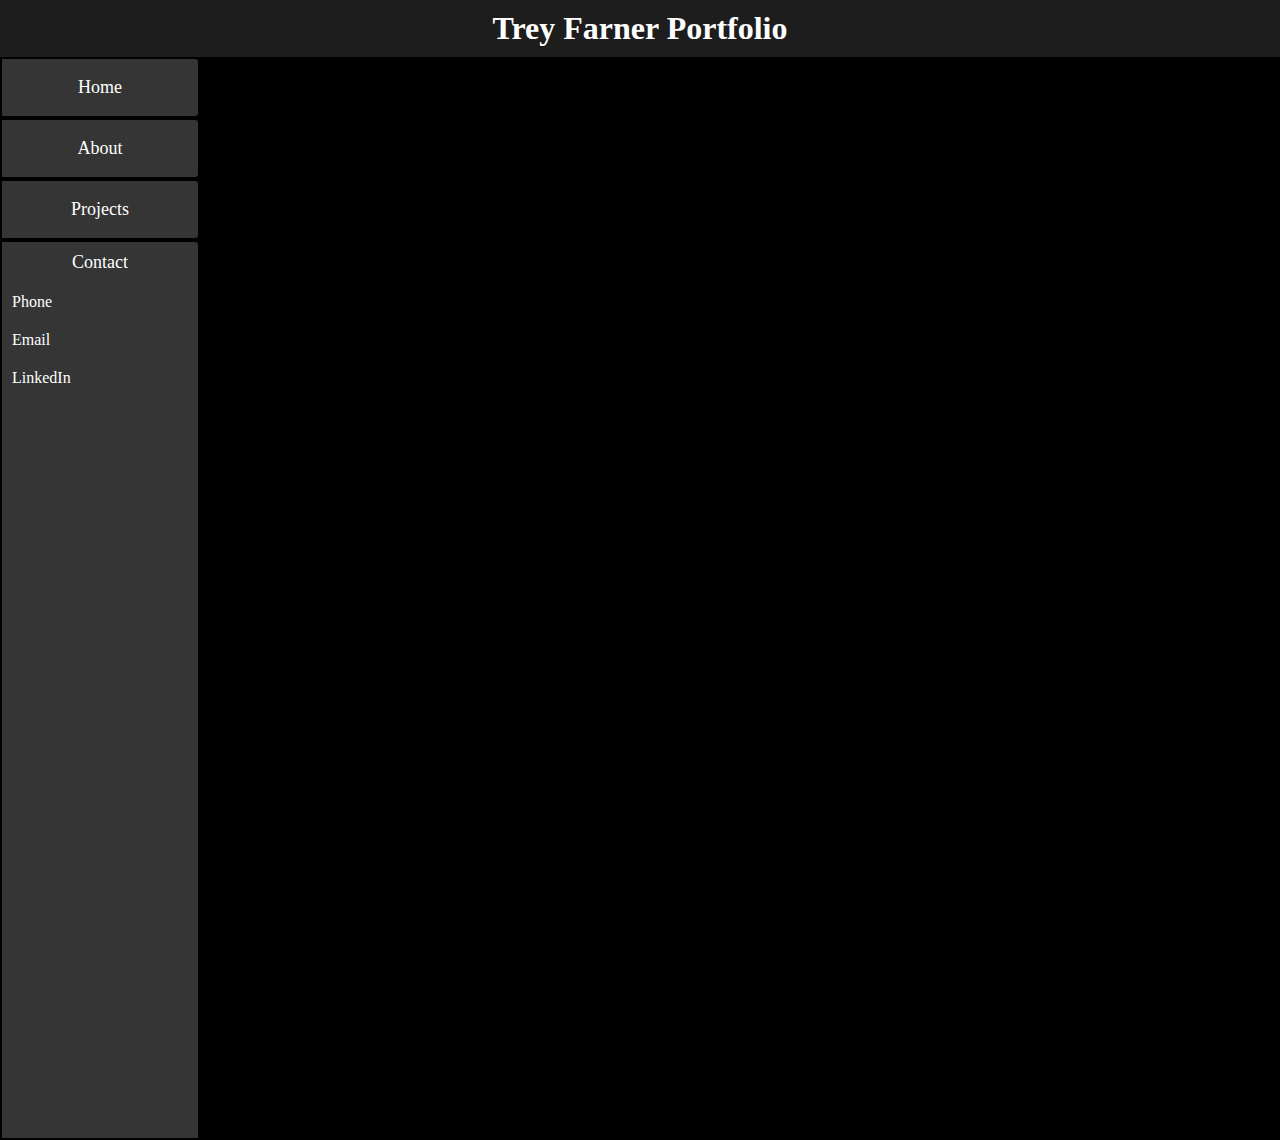
==== index.html @ 05bda23f "Header and Sidebar complete" ====
<!DOCTYPE html>
<html lang="en">
<head>
    <meta charset="UTF-8">
    <meta name="viewport" content="width=device-width, initial-scale=1.0">
    <link rel="stylesheet" href="./css/style.css">
    <title>Trey Farner Portfolio</title>
</head>
<body>
    <header role="banner">
        <div class="name">
            <h1>Trey Farner Portfolio</h1>
        </div>
    </header>

    <main role="main">
        <section role="complementary" class="sidebar">
            <nav role="navigation">
                <ul class="navigation">
                    <li class="navigationItems"><a href="#Home">Home</a></li>
                    <li class="navigationItems"><a href="#About">About</a></li>
                    <li class="navigationItems"><a href="#Projects">Projects</a></li>
                </ul>
                <ul class="contact">
                    <li class="contactItems1">Contact</li>
                    <li class="contactItems">Phone</li>
                    <li class="contactItems">Email</li>
                    <li class="contactItems">LinkedIn</li>
                </ul>
            </nav>
        </section>

        <section class="mainContent">
            
        </section>
    </main>

    <footer role="doc-endnote">

    </footer>
</body>
</html>
---- css/style.css ----
*, *::before, *::after {
    box-sizing: border-box;
}

body, header, .name, h1, .sidebar, ul {
    margin: 0;
}

body, main {
    height: 100vh;
}

body {
    background: #000000;
    color: #ffffff;
    font-family: Cambria, Cochin, Georgia, Times, 'Times New Roman', serif;
}

.name {
    position: sticky;
    top: 0;
    width: 100%;
    background: #1d1d1d;
    padding: 10px;
    text-align: center;
}

.sidebar {
    width: 200px;
    height: 100%;
}

ul {
    padding: 0;
}

.navigationItems {
    background: #353535;
    padding: 18px;
    text-align: center;
    border: 2px solid #000000;
    font-size: large;
    border-radius: 0 5px 5px 0;

    &:hover {    
    background: #1d1d1d;
    list-style-type: none;
    padding: 18px;
    text-align: center;
    border: 2px solid #000000;
    font-size: large;
    }
}

.contact {
    border: 2px solid #000000;
    height: 100vh;
    background: #353535;
    border-radius: 0 5px 0 0;
}

.contactItems {
    background: #353535;
    list-style-type: circle;
    padding: 10px;
    text-align: left;
    border: none;  
}

.contactItems1 {
    background: #353535;
    list-style-type: none;
    padding: 10px;
    text-align: center;
    border: none;  
    border-radius: 0 5px 0 0;
    font-size: large;
}

li > a {
    text-decoration: none;
    color: #ffffff;
}
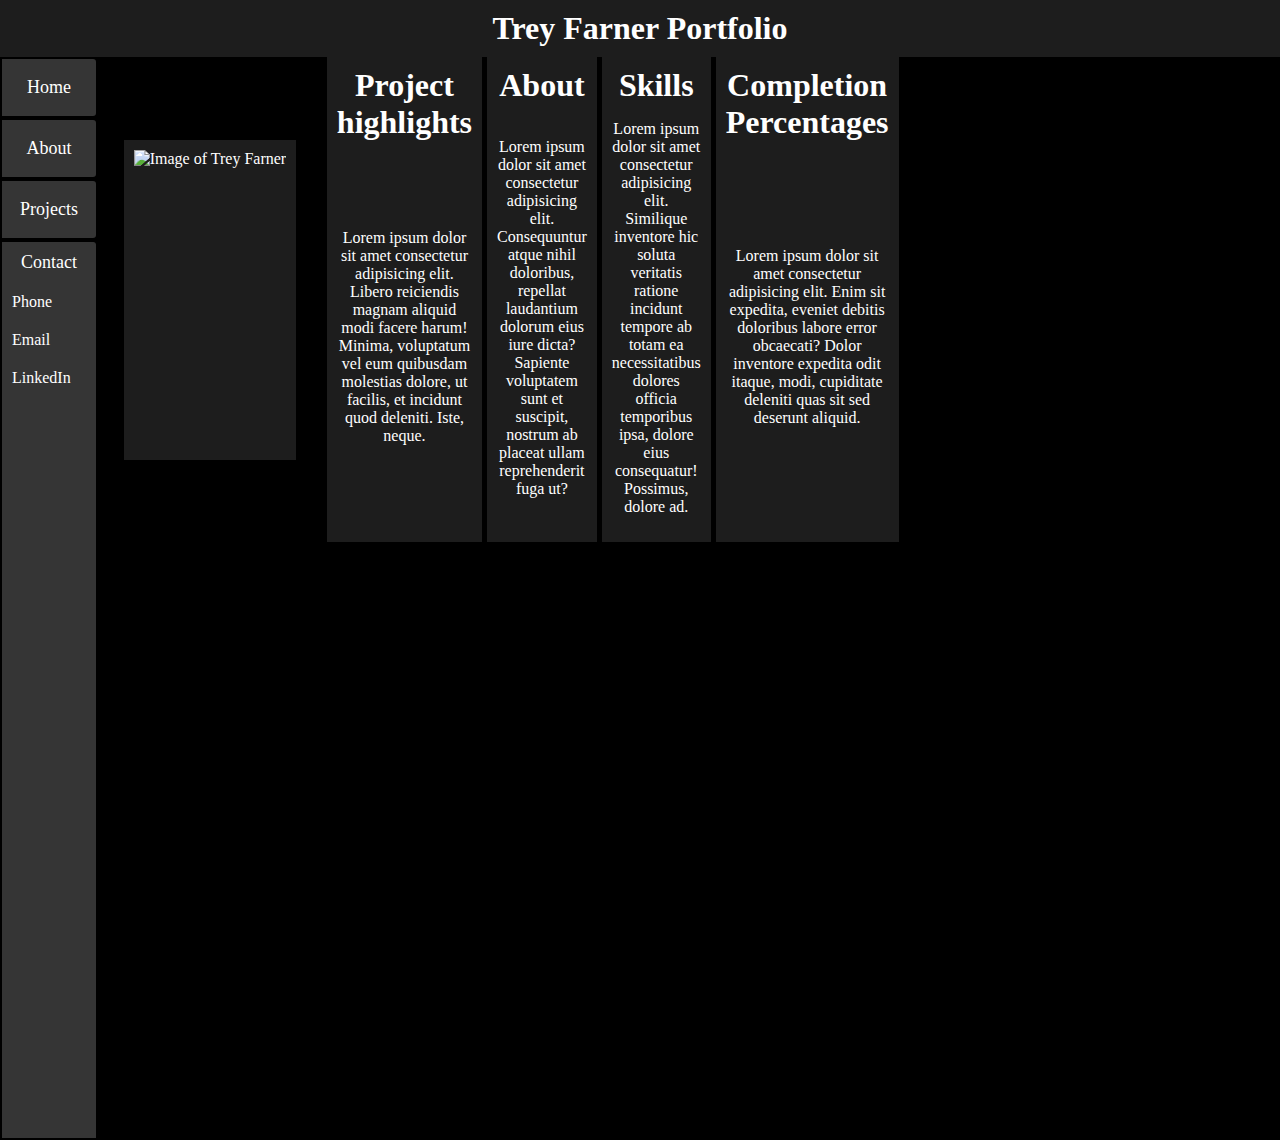
==== commit 71396ff2: "Main Content Grid" ====
--- a/index.html
+++ b/index.html
@@ -31,7 +31,25 @@
         </section>
 
         <section class="mainContent">
-            
+            <div class="boxPfp">
+                <img src="./images/IMG_2218.jpg" alt="Image of Trey Farner" class="picture">
+            </div>
+            <div class="boxProjects">
+                <h1>Project highlights</h1>
+                <p>Lorem ipsum dolor sit amet consectetur adipisicing elit. Libero reiciendis magnam aliquid modi facere harum! Minima, voluptatum vel eum quibusdam molestias dolore, ut facilis, et incidunt quod deleniti. Iste, neque.</p>
+            </div>
+            <div class="boxAbout">
+                <h1>About</h1>
+                <p>Lorem ipsum dolor sit amet consectetur adipisicing elit. Consequuntur atque nihil doloribus, repellat laudantium dolorum eius iure dicta? Sapiente voluptatem sunt et suscipit, nostrum ab placeat ullam reprehenderit fuga ut?</p>
+            </div>
+            <div class="boxSkills">
+                <h1>Skills</h1>
+                <p>Lorem ipsum dolor sit amet consectetur adipisicing elit. Similique inventore hic soluta veritatis ratione incidunt tempore ab totam ea necessitatibus dolores officia temporibus ipsa, dolore eius consequatur! Possimus, dolore ad.</p>
+            </div>
+            <div class="boxCompletions">
+                <h1>Completion Percentages</h1>
+                <p>Lorem ipsum dolor sit amet consectetur adipisicing elit. Enim sit expedita, eveniet debitis doloribus labore error obcaecati? Dolor inventore expedita odit itaque, modi, cupiditate deleniti quas sit sed deserunt aliquid.</p>
+            </div>
         </section>
     </main>
 
--- a/css/style.css
+++ b/css/style.css
@@ -16,6 +16,12 @@
     font-family: Cambria, Cochin, Georgia, Times, 'Times New Roman', serif;
 }
 
+main {
+    display: flex;
+}
+
+/*Header*/
+
 .name {
     position: sticky;
     top: 0;
@@ -24,6 +30,8 @@
     padding: 10px;
     text-align: center;
 }
+
+/*Sidebar*/
 
 .sidebar {
     width: 200px;
@@ -80,4 +88,44 @@
 li > a {
     text-decoration: none;
     color: #ffffff;
+}
+
+/*Main Content*/
+
+.mainContent {
+    display: grid;
+    grid-template-columns: repeat(12, 1fr);
+    grid-template-rows: repeat(2, 1fr);
+    gap: 5px;
+}
+
+[class^="box"] {
+    display: grid;
+    background: #1d1d1d;
+    text-align: center;
+    padding: 10px;
+}
+
+.picture {
+    height: 300px;
+    
+}
+
+.boxPfp {
+    display: grid;
+    grid-column: 1/4;
+    justify-self: center;
+    align-self: center;
+}
+
+.projects {
+
+}
+
+.about {
+
+}
+
+.skills {
+
 }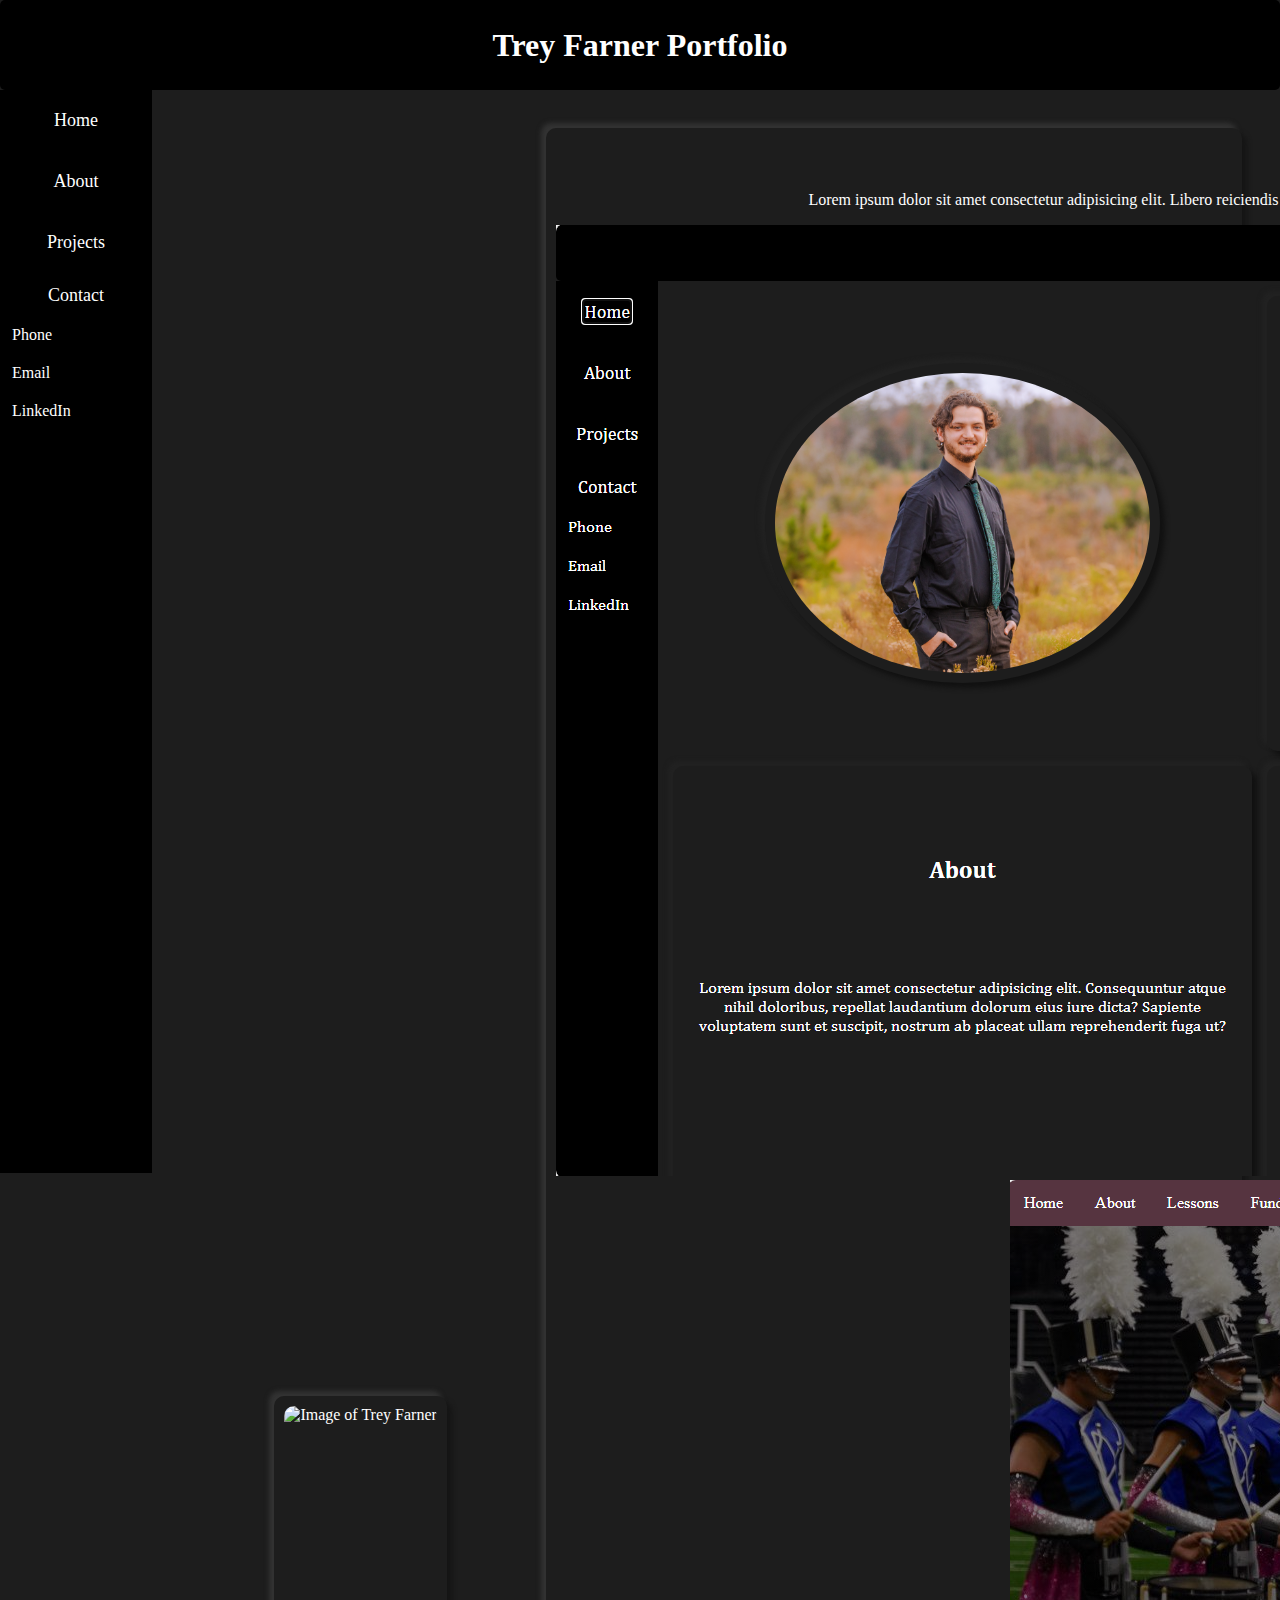
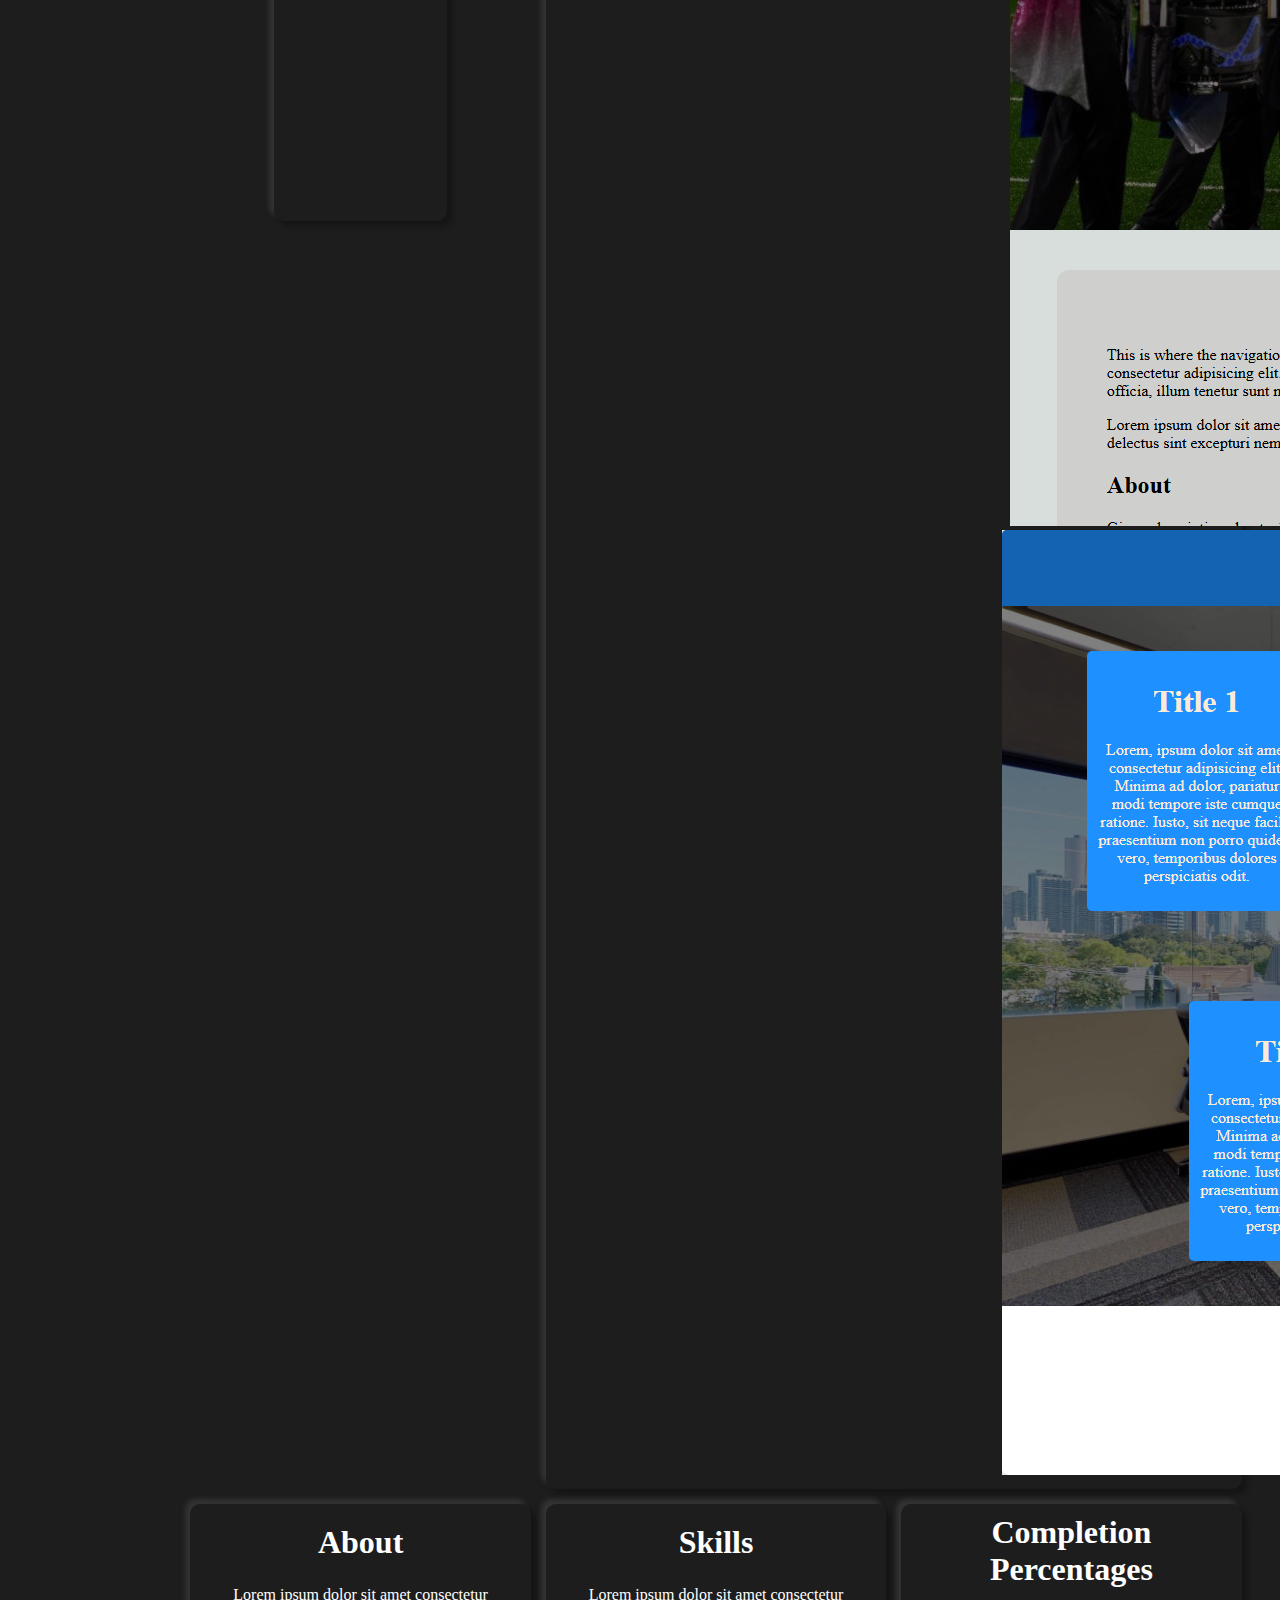
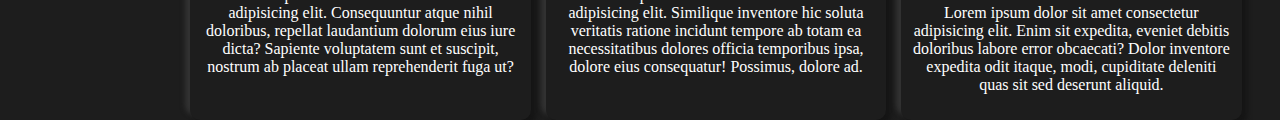
==== commit c4587a09: "Added content" ====
--- a/index.html
+++ b/index.html
@@ -37,6 +37,17 @@
             <div class="boxProjects">
                 <h1>Project highlights</h1>
                 <p>Lorem ipsum dolor sit amet consectetur adipisicing elit. Libero reiciendis magnam aliquid modi facere harum! Minima, voluptatum vel eum quibusdam molestias dolore, ut facilis, et incidunt quod deleniti. Iste, neque.</p>
+                <div class="projectPrev">
+                    <div class="portfolio">
+                        <img src="./images/Screenshot 2025-02-17 140633.png" alt="Image of Trey's Portfolio">
+                    </div>
+                    <div class="musicLessons">
+                        <img src="./images/Music Lessons.png" alt="Screenshot of music lessons website with a drumline as the background image.">
+                    </div>
+                    <div class="heroImg">
+                        <img src="./images/Hero Image.png" alt="Office space background with instructor cards at the front">
+                    </div>
+                </div>
             </div>
             <div class="boxAbout">
                 <h1>About</h1>
--- a/css/style.css
+++ b/css/style.css
@@ -11,7 +11,7 @@
 }
 
 body {
-    background: #000000;
+    background: #1d1d1d;
     color: #ffffff;
     font-family: Cambria, Cochin, Georgia, Times, 'Times New Roman', serif;
 }
@@ -22,20 +22,34 @@
 
 /*Header*/
 
+header {
+    border-radius: 10px;
+}
+
 .name {
+    display: flex;
+    justify-content: center;
+    align-content: center;
     position: sticky;
     top: 0;
+    height: 10vh;
     width: 100%;
-    background: #1d1d1d;
+    background: #000000;
     padding: 10px;
-    text-align: center;
+    border-radius: 5px;
+}
+
+.name > h1 {
+    display: flex;
+    align-self: center;
 }
 
 /*Sidebar*/
 
 .sidebar {
-    width: 200px;
+    width: 50vw;
     height: 100%;
+    box-shadow: 5px #000;
 }
 
 ul {
@@ -43,12 +57,11 @@
 }
 
 .navigationItems {
-    background: #353535;
+    background: #000000;
     padding: 18px;
     text-align: center;
     border: 2px solid #000000;
     font-size: large;
-    border-radius: 0 5px 5px 0;
 
     &:hover {    
     background: #1d1d1d;
@@ -63,12 +76,11 @@
 .contact {
     border: 2px solid #000000;
     height: 100vh;
-    background: #353535;
-    border-radius: 0 5px 0 0;
+    background: #000000;
 }
 
 .contactItems {
-    background: #353535;
+    background: #000000;
     list-style-type: circle;
     padding: 10px;
     text-align: left;
@@ -76,7 +88,7 @@
 }
 
 .contactItems1 {
-    background: #353535;
+    background: #000000;
     list-style-type: none;
     padding: 10px;
     text-align: center;
@@ -94,9 +106,10 @@
 
 .mainContent {
     display: grid;
-    grid-template-columns: repeat(12, 1fr);
+    grid-template-columns: repeat(3, 1fr);
     grid-template-rows: repeat(2, 1fr);
-    gap: 5px;
+    gap: 15px;
+    margin: 3%;
 }
 
 [class^="box"] {
@@ -104,28 +117,49 @@
     background: #1d1d1d;
     text-align: center;
     padding: 10px;
+    border-radius: 10px;
+    box-shadow: 5px 5px 5px #151515, -5px -5px 5px #333
 }
 
 .picture {
-    height: 300px;
-    
+    height: 45vh;
+    border-radius: 10px;
 }
 
 .boxPfp {
     display: grid;
-    grid-column: 1/4;
+    grid-column: 1;
+    grid-row: 1;
     justify-self: center;
     align-self: center;
 }
 
-.projects {
-
+.boxProjects {
+    display: grid;
+    grid-column: span 2;
 }
 
-.about {
-
+.boxProjects > h1 {
+    display: flex;
+    flex-direction: column;
+    justify-content: center;
+    align-items: center;
 }
 
-.skills {
+.boxAbout > h1 {
+    display: flex;
+    justify-content: center;
+    align-items: center;
+}
 
+.boxSkills > h1 {
+    display: flex;
+    justify-content: center;
+    align-items: center;
+}
+
+.boxCompletions > h1 {
+    display: flex;
+    justify-content: center;
+    align-items: center;
 }